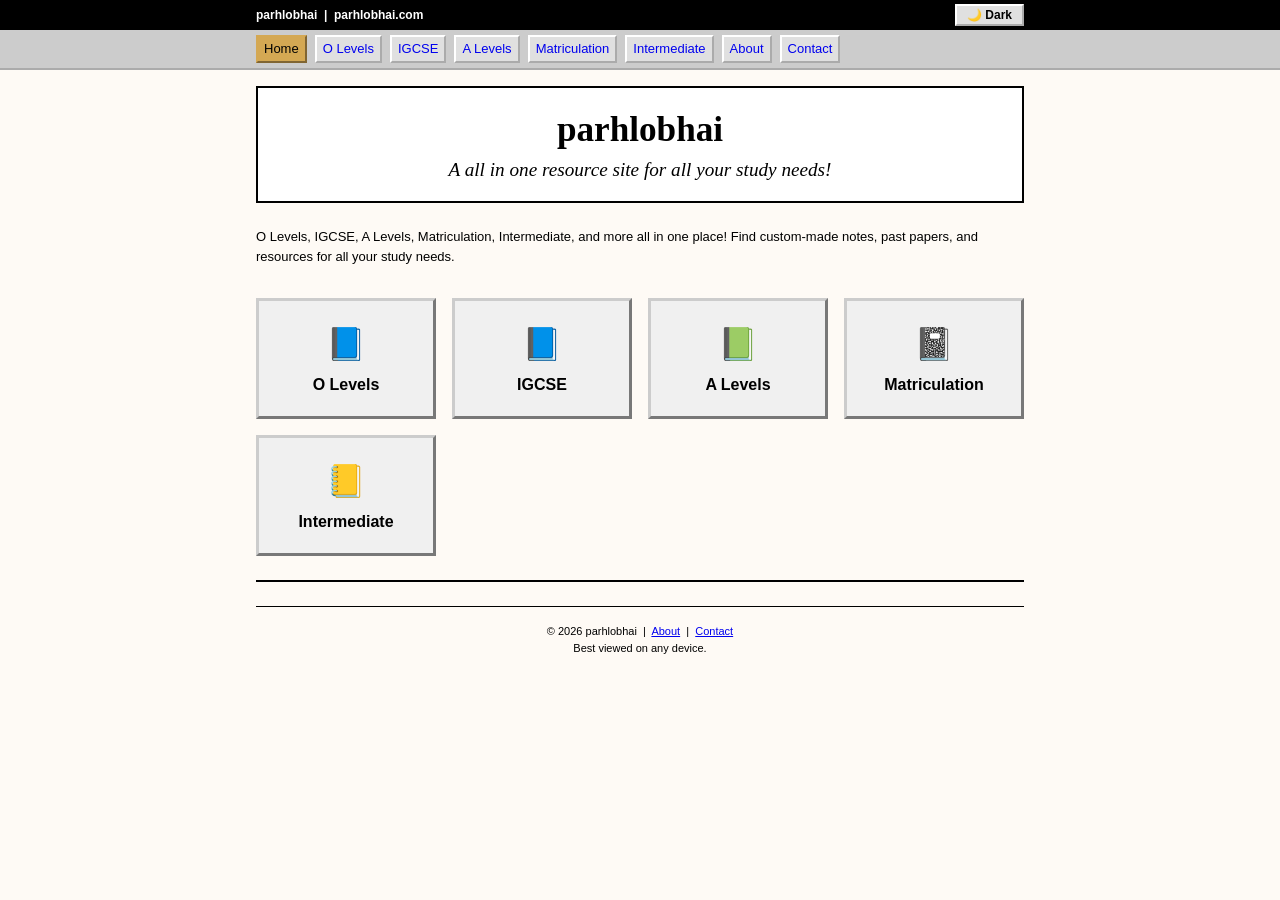
==== index.html @ a17b24cd "old site test" ====
<!DOCTYPE html>
<html lang="en">
<head>
    <meta charset="UTF-8">
    <meta name="viewport" content="width=device-width, initial-scale=1.0, maximum-scale=1.0, user-scalable=yes">
    <title>parhlobhai</title>
    <link rel="stylesheet" href="style.css">
</head>
<body>

    <div class="topbar">
        <div class="container">
            <span><b>parhlobhai&nbsp;&nbsp;|&nbsp;&nbsp;parhlobhai.com</b></span>
            <button class="dark-toggle" id="darkToggleBtn" onclick="toggleDarkMode()">🌙 Dark</button>
        </div>
    </div>

    <div class="navbar">
        <div class="container">
            <a href="index.html">Home</a>
            <a href="o-levels.html">O Levels</a>
            <a href="igcse.html">IGCSE</a>
            <a href="a-levels.html">A Levels</a>
            <a href="matriculation.html">Matriculation</a>
            <a href="intermediate.html">Intermediate</a>
            <a href="about.html">About</a>
            <a href="contact.html">Contact</a>
        </div>
    </div>

    <div class="container">

        <div class="title-block">
            <h1>parhlobhai</h1>
            <div class="sub">A all in one resource site for all your study needs!</div>
        </div>

        <div class="intro">
            O Levels, IGCSE, A Levels, Matriculation, Intermediate, and more all in one place! Find custom-made notes, past papers, and resources for all your study needs.
        </div>

        <div class="board-grid">
            <a href="o-levels.html" class="board-btn"><span class="icon">📘</span> O Levels</a>
            <a href="igcse.html" class="board-btn"><span class="icon">📘</span> IGCSE</a>
            <a href="a-levels.html" class="board-btn"><span class="icon">📗</span> A Levels</a>
            <a href="matriculation.html" class="board-btn"><span class="icon">📓</span> Matriculation</a>
            <a href="intermediate.html" class="board-btn"><span class="icon">📒</span> Intermediate</a>
        </div>

        <hr class="hr-90s">

        <div class="footer">
            &copy; 2026 parhlobhai &nbsp;|&nbsp; <a href="about.html">About</a> &nbsp;|&nbsp; <a href="contact.html">Contact</a><br>
            Best viewed on any device.
        </div>

    </div>

    <script src="script.js"></script>
</body>
</html>
---- style.css ----
/* ─── RESET & BASE ─── */
* {
    margin: 0;
    padding: 0;
    box-sizing: border-box;
}

body {
    background: #fefaf5;
    color: #000000;
    font-family: Arial, Helvetica, sans-serif;
    font-size: 14px;
    line-height: 1.5;
    transition: background 0.2s, color 0.2s;
}

a {
    color: #0000EE;
    text-decoration: underline;
}
a:visited {
    color: #551A8B;
}
a:hover {
    color: #D4A853;
    text-decoration: none;
}

.container {
    max-width: 800px;
    margin: 0 auto;
    padding: 0 1rem;
}

/* ─── TOP BAR ─── */
.topbar {
    background: #000000;
    color: #ffffff;
    padding: 4px 1rem;
    font-size: 12px;
    transition: background 0.2s, color 0.2s;
}
.topbar .container {
    display: flex;
    justify-content: space-between;
    align-items: center;
    flex-wrap: wrap;
    gap: 8px;
}

/* ─── NAV ─── */
.navbar {
    background: #cccccc;
    padding: 3px 1rem;
    font-size: 13px;
    border-bottom: 2px outset #ffffff;
    transition: background 0.2s, border-color 0.2s;
}
.navbar .container {
    display: flex;
    flex-wrap: wrap;
    gap: 4px 8px;
    align-items: center;
}
.navbar a {
    color: #0000EE;
    text-decoration: none;
    padding: 2px 6px;
    background: #e0e0e0;
    border: 2px outset #ffffff;
    display: inline-block;
    margin: 2px 0;
    transition: background 0.2s, color 0.2s, border-color 0.2s;
}
.navbar a:hover {
    background: #D4A853;
    color: #000;
}
.navbar a.active {
    background: #D4A853;
    color: #000;
    border-color: #D4A853;
}

/* ─── TITLE BLOCK ─── */
.title-block {
    border: 2px solid #000000;
    background: #ffffff;
    text-align: center;
    padding: 1rem 0.5rem;
    margin: 1rem 0;
    transition: background 0.2s, border-color 0.2s;
}
.title-block h1 {
    font-family: 'Times New Roman', Times, serif;
    font-size: 2.2rem;
    margin: 0;
    color: #000;
    transition: color 0.2s;
}
.title-block .sub {
    font-family: 'Times New Roman', Times, serif;
    font-size: 1.2rem;
    font-style: italic;
    color: #000;
    transition: color 0.2s;
}

/* ─── INTRO ─── */
.intro {
    font-size: 13px;
    padding: 0.5rem 0;
}

/* ─── BOARD GRID ─── */
.board-grid {
    display: grid;
    grid-template-columns: repeat(auto-fit, minmax(160px, 1fr));
    gap: 1rem;
    margin: 1.5rem 0;
}
.board-btn {
    background: #f0f0f0;
    border: 3px outset #cccccc;
    padding: 1.2rem 0.5rem;
    text-align: center;
    text-decoration: none;
    color: #000000;
    font-weight: bold;
    font-size: 1rem;
    transition: background 0.2s, border-color 0.2s, transform 0.1s;
    font-family: Arial, Helvetica, sans-serif;
}
.board-btn:hover {
    background: #D4A853;
    border-color: #D4A853;
    color: #000000;
    transform: scale(1.02);
}
.board-btn .icon {
    display: block;
    font-size: 2rem;
    margin-bottom: 0.3rem;
}

/* ─── DROPDOWN ─── */
.dropdown-container {
    margin: 1rem 0;
}
.dropdown-label {
    font-weight: bold;
    font-size: 0.9rem;
    display: block;
    margin-bottom: 0.3rem;
}
.native-select {
    width: 100%;
    padding: 0.5rem;
    font-size: 1rem;
    font-family: Arial, Helvetica, sans-serif;
    background: #ffffff;
    color: #000000;
    border: 2px inset #cccccc;
    appearance: auto;
    -webkit-appearance: auto;
    -moz-appearance: auto;
}

/* ─── CATEGORY HEADERS ─── */
.cat-header {
    background: #eeeeee;
    padding: 4px 8px;
    font-weight: bold;
    font-size: 13px;
    border: 1px solid #cccccc;
    margin-top: 0.75rem;
    margin-bottom: 0.25rem;
    transition: background 0.2s, border-color 0.2s, color 0.2s;
}

/* ─── RESOURCE ROWS ─── */
.resource-row {
    display: flex;
    align-items: flex-start;
    padding: 4px 0;
    font-size: 13px;
    flex-wrap: wrap;
    border-bottom: 1px solid #f0f0f0;
    transition: border-color 0.2s;
}
.resource-row:last-child {
    border-bottom: none;
}
.resource-row .tag {
    font-family: 'Courier New', monospace;
    font-size: 11px;
    color: #000;
    min-width: 60px;
    display: inline-block;
    transition: color 0.2s;
}
.resource-row .desc {
    font-size: 11px;
    color: #444444;
    display: block;
    transition: color 0.2s;
}

/* ─── CONTENT BLOCK (about/contact) ─── */
.content-block {
    padding: 1rem 0;
}
.content-block p {
    margin-bottom: 0.5rem;
}

/* ─── BACK TO TOP ─── */
.back-top {
    font-size: 11px;
    text-align: right;
    margin-top: 0.5rem;
}

/* ─── 90s HR ─── */
.hr-90s {
    border: none;
    border-top: 1px solid #000000;
    height: 2px;
    background: #000000;
    margin: 1rem 0;
    transition: background 0.2s, border-color 0.2s;
}

/* ─── FOOTER ─── */
.footer {
    text-align: center;
    font-size: 11px;
    padding: 1rem 0;
    border-top: 1px solid #000000;
    margin-top: 1.5rem;
    transition: border-color 0.2s, color 0.2s;
}
.footer a {
    color: #0000EE;
}

/* ─── DARK TOGGLE ─── */
.dark-toggle {
    background: #e0e0e0;
    border: 2px outset #ffffff;
    padding: 2px 10px;
    cursor: pointer;
    font-size: 12px;
    font-weight: bold;
    font-family: Arial, Helvetica, sans-serif;
    transition: background 0.2s, border-color 0.2s, color 0.2s;
}
.dark-toggle:hover {
    background: #D4A853;
    color: #000;
}

/* ─── DARK THEME ─── */
body.dark {
    background: #1a1a1a;
    color: #e0e0e0;
}
body.dark a {
    color: #88BBFF;
}
body.dark a:visited {
    color: #CC88FF;
}
body.dark a:hover {
    color: #D4A853;
}

body.dark .topbar {
    background: #2a2a2a;
    color: #cccccc;
}
body.dark .navbar {
    background: #333333;
    border-bottom-color: #444444;
}
body.dark .navbar a {
    color: #88BBFF;
    background: #2a2a2a;
    border-color: #444444;
}
body.dark .navbar a:hover {
    background: #D4A853;
    color: #000000;
}
body.dark .navbar a.active {
    background: #D4A853;
    color: #000000;
}
body.dark .title-block {
    border-color: #444444;
    background: #1a1a1a;
}
body.dark .title-block h1 {
    color: #e0e0e0;
}
body.dark .title-block .sub {
    color: #cccccc;
}
body.dark .board-btn {
    background: #2a2a2a;
    border-color: #444444;
    color: #e0e0e0;
}
body.dark .board-btn:hover {
    background: #D4A853;
    border-color: #D4A853;
    color: #000000;
}
body.dark .cat-header {
    background: #2a2a2a;
    border-color: #444444;
    color: #e0e0e0;
}
body.dark .resource-row {
    border-bottom-color: #333333;
}
body.dark .resource-row .tag {
    color: #cccccc;
}
body.dark .resource-row .desc {
    color: #999999;
}
body.dark .footer {
    border-top-color: #444444;
    color: #999999;
}
body.dark .footer a {
    color: #88BBFF;
}
body.dark .hr-90s {
    background: #444444;
    border-color: #444444;
}
body.dark .dark-toggle {
    background: #333333;
    border-color: #444444;
    color: #e0e0e0;
}
body.dark .dark-toggle:hover {
    background: #D4A853;
    color: #000000;
}
body.dark .native-select {
    background: #2a2a2a;
    color: #e0e0e0;
    border-color: #444444;
}
body.dark .dropdown-label {
    color: #e0e0e0;
}

/* ─── RESPONSIVE ─── */
@media (max-width: 600px) {
    body {
        font-size: 13px;
    }
    .container {
        padding: 0 0.5rem;
    }
    .title-block h1 {
        font-size: 1.8rem;
    }
    .title-block .sub {
        font-size: 1rem;
    }
    .navbar {
        font-size: 12px;
        padding: 3px 0.5rem;
    }
    .navbar a {
        font-size: 12px;
        margin: 2px 0;
    }
    .resource-row {
        flex-direction: column;
        padding: 6px 0;
    }
    .resource-row .tag {
        min-width: auto;
        font-size: 11px;
    }
    .resource-row .desc {
        font-size: 11px;
    }
    .footer {
        font-size: 10px;
    }
    .dark-toggle {
        font-size: 11px;
        padding: 2px 8px;
    }
    .board-grid {
        grid-template-columns: repeat(auto-fit, minmax(140px, 1fr));
        gap: 0.8rem;
    }
    .board-btn {
        padding: 0.8rem 0.3rem;
        font-size: 0.9rem;
    }
    .board-btn .icon {
        font-size: 1.5rem;
    }
}

@media (max-width: 400px) {
    .title-block h1 {
        font-size: 1.5rem;
    }
    .navbar a {
        font-size: 11px;
        padding: 1px 4px;
    }
    .board-grid {
        grid-template-columns: 1fr 1fr;
        gap: 0.6rem;
    }
    .board-btn {
        padding: 0.6rem 0.2rem;
        font-size: 0.8rem;
    }
    .board-btn .icon {
        font-size: 1.3rem;
    }
}
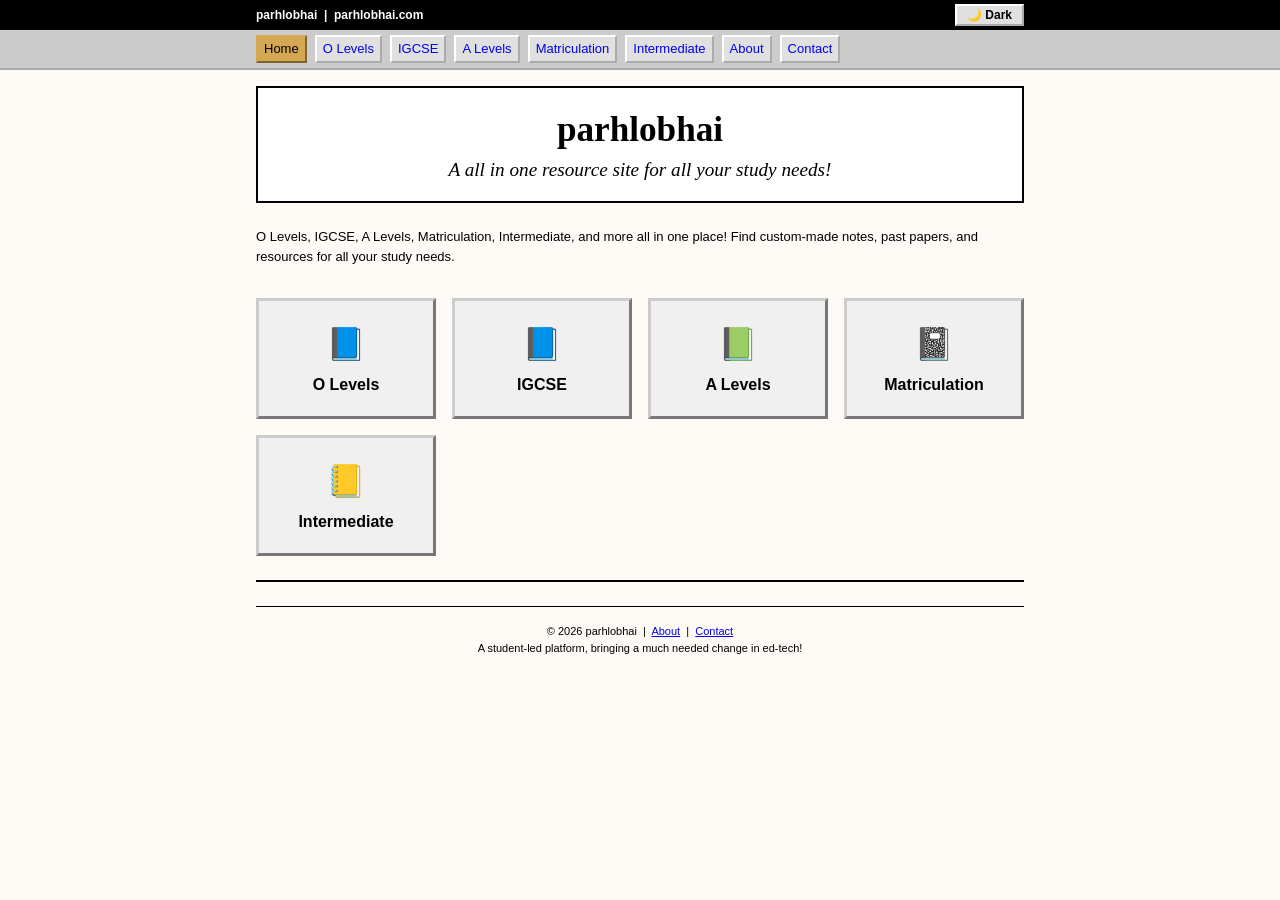
==== commit b336e07c: "Index -- footbar" ====
--- a/index.html
+++ b/index.html
@@ -51,7 +51,7 @@
 
         <div class="footer">
             &copy; 2026 parhlobhai &nbsp;|&nbsp; <a href="about.html">About</a> &nbsp;|&nbsp; <a href="contact.html">Contact</a><br>
-            Best viewed on any device.
+            A student-led platform, bringing a much needed change in ed-tech!
         </div>
 
     </div>
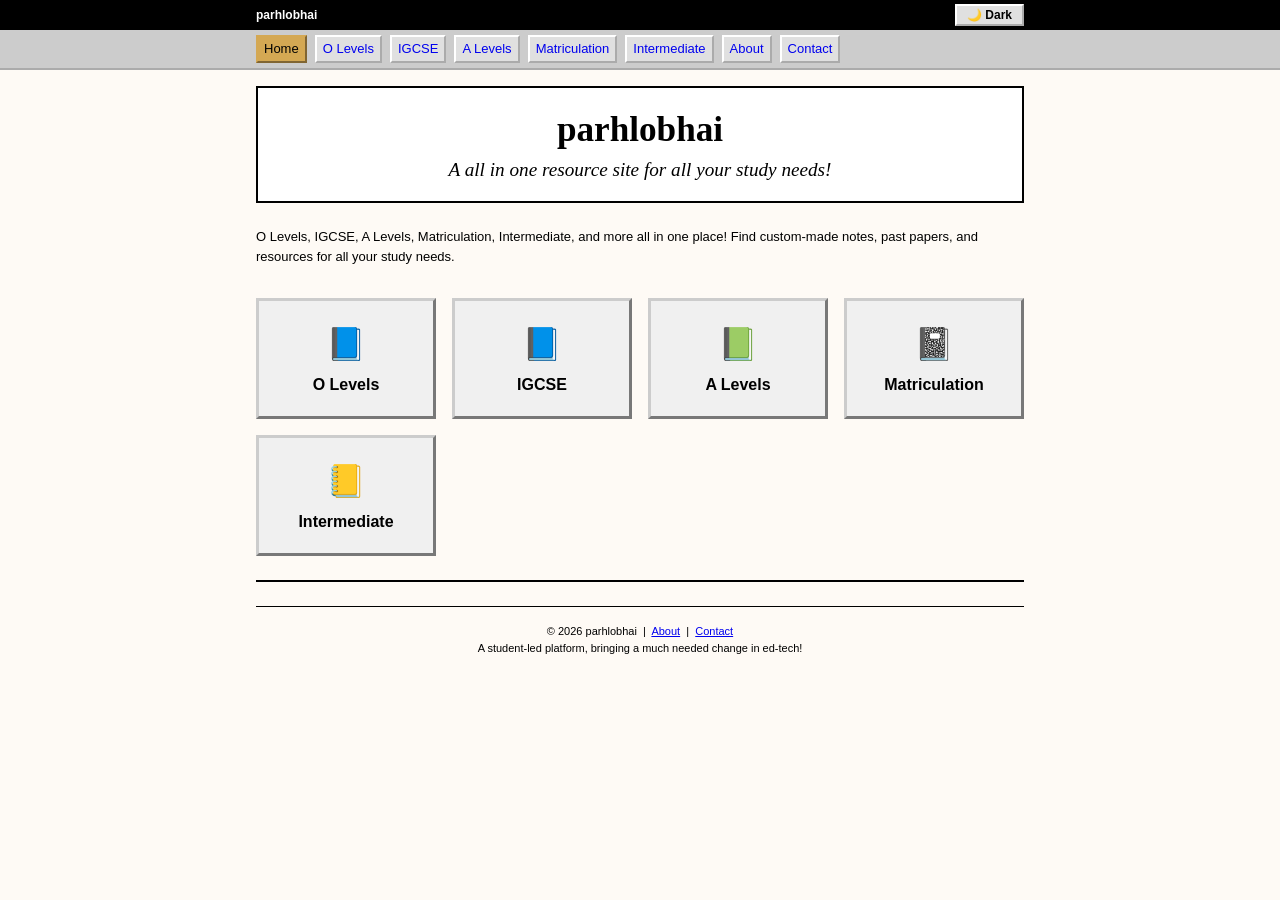
==== commit 0fd0406b: "removal of parhlobhai.com" ====
--- a/index.html
+++ b/index.html
@@ -10,7 +10,7 @@
 
     <div class="topbar">
         <div class="container">
-            <span><b>parhlobhai&nbsp;&nbsp;|&nbsp;&nbsp;parhlobhai.com</b></span>
+            <span><b>parhlobhai&nbsp;&nbsp;</b></span>
             <button class="dark-toggle" id="darkToggleBtn" onclick="toggleDarkMode()">🌙 Dark</button>
         </div>
     </div>
